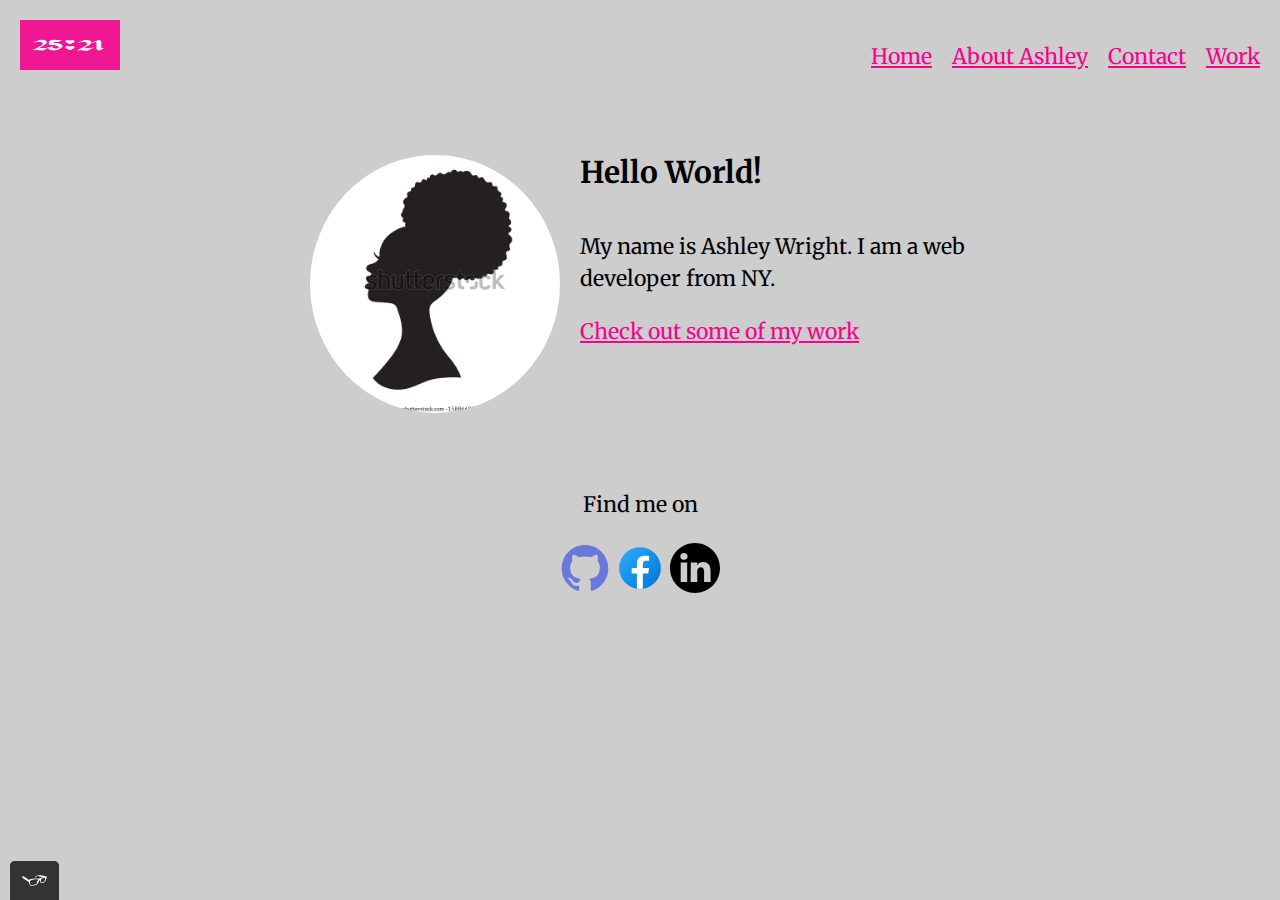
==== index.html @ 91058047 "Initial commit" ====
<!DOCTYPE html>
<html>
<head>
        <meta charset="utf-8">
        <title>Ashley Wright - Portfolio</title>
  
        <!--Edit your icon size-->
        <link rel="icon" type="image/png" href="img/favicon-32x32.png" sizes="32x32" class="favicon">
        <link rel="stylesheet" type="text/css" href="css/normalize.css">
        <link href="https://fonts.googleapis.com/css2?family=Merriweather&display=swap" rel="stylesheet">
        <link rel="stylesheet" type="text/css" href="css/style.production.css">
<header class="page-header">
    <img src="img/2521Logo.png"  class="page-header__item" alt="Logo of Ashley Wright, a stylized graphic with 25:21, the name of my company">
    <nav class="main-navigation page-header__item">
        <ul role="menubar" class="navigation-list">
            <li role="presentation">
               <a href="index.html" role="menuitem" >Home</a>
            </li> 
            <li role="presentation">
               <a href="about.html" role="menuitem">About Ashley</a>
            </li>
            <li role="presentation">
               <a href="contact.html" role="menuitem">Contact</a>
            </li>
            <li role="presentation">
               <a href="work.html" role="menuitem">Work</a>
            </li>
        </ul>
    </nav>
    </header>
</head>

<body>
   <div class="profile">
    <img src="img/bg1silhouette.webp" alt="Ashley Wright Portrait"class="portrait">
         <h1>Hello World!</h1>
         <p>
          My name is Ashley Wright. I am a <span>web</span> developer from NY.
         </p>   
         <a href="work.html">Check out some of my work</a>
   </div>   
     <footer class="page-footer">
        <p>Find me on</p>
        <div class="social-media">
         <img src="img/githubicon.svg" alt="GitHub">
         <img src="img/fbicon.svg" alt="Facebook">
         <img src="img/linkedinicon.svg" alt="LinkedIn">
      </div>
     </footer>
     <script src="js/tota11y.min.js"></script>
</body>    
</html>
---- css/style.production.css ----
body {
    background-color: #cdcdcd;
    font-family: 'Merriweather', serif;
    font-weight: 400;
    font-size: 16pt;
    line-height: 1.5;
    }
    .favicon{ 
      width: 100px;
      height: 100px;
    }

 img {
    width: 50px;
    height: 50px;
    }
 h1 {
    font-size: 30px;        
    font-weight: 700;
    line-height: 2.5;
    }
 h2 {
    font-size: 24px;
    font-weight: 700;
    line-height: 2.0;
    }
 h3 {
    font-size: 24px;
    font-weight: 700;
    line-height: 1.8;
    }
 a {
    color: #fa008d;
   }
 a:visited {
 /* visited link */
    color: #fa008d;
    }

 a:active {
 /* selected link */
    color: #00e9f4;
    }
 a:hover, a:focus {
 /* No underlining when hovering over a link */
    text-decoration: none;
   }
 .button {
 /* overwrites browser defaults and resets the border */
    border: none;
 /* takes the font from the outer container */
    font-family: inherit;
 /* styles the background color, font color, and text decoration (underline, etc.) of the button */
    background-color: #00e9f4;
    color: #fa008d;
    text-decoration: none;
 /*adds spacing to the button (this will be discussed more in-depth later) */
    padding: 10px;
    border-radius: 3px;
 /* gives the button a bottom border with a width of 2px, a type of solid, and a color in RGBA format */
    border-bottom: 2px solid rgba(0, 0, 0, 0.3);
    -webkit-transition-duration: 0.2s;
         -o-transition-duration: 0.2s;
            transition-duration: 0.2s;
    -webkit-transition-property: opacity;
    -o-transition-property: opacity;
    transition-property: opacity;
    }
 button {
 /* overwrites browser defaults and resets the border */
    border: none;
 /* takes the font from the outer container */
    font-family: inherit;
 /* styles the background color, font color, and text decoration (underline, etc.) of the button */
    background-color: #00e9f4;
    color: #fa008d;
    text-decoration: none;
 /*adds spacing to the button (this will be discussed more in-depth later) */
    padding: 10px;
    border-radius: 3px;
 /* gives the button a bottom border with a width of 2px, a type of solid, and a color in RGBA format */
    border-bottom: 2px solid rgba(0, 0, 0, 0.3);
    -webkit-transition-duration: 0.2s;
         -o-transition-duration: 0.2s;
            transition-duration: 0.2s;
    -webkit-transition-property: opacity;
    -o-transition-property: opacity;
    transition-property: opacity;
    }        
    .button:hover,
    .button:focus, 
    button:hover, 
    button:focus {
 /* lets the mouse appear as a hand when hovering over the button */
    cursor: pointer;
 /* reduces the opacity of the button to 80% */
     opacity: 0.8;
    }
     
    .page-footer {
      clear: both;
      position: relative; 
      padding-top: 75px;
      display: -webkit-box;
      display: -ms-flexbox;
      display: flex;
      -webkit-box-orient: vertical;
      -webkit-box-direction: normal;
          -ms-flex-direction: column;
              flex-direction: column;
      text-align: center;
      width: 100%;
    }

    

    .portrait {
      position: relative;
      top: 20px;
      left: 20px;
      float: left;
      width: 250px;
      height: auto;
      margin-right: 40px;
      border-radius: 50%;
    }

    .profile {
      max-width: 700px;
      margin: 0 auto;
    }

    * {
      -webkit-box-sizing: border-box;
              box-sizing: border-box;
    }

    .page-header {
      display: -webkit-box;
      display: -ms-flexbox;
      display: flex;
      width: 100%;
      padding: 20px;
      height: auto;
    }


    .page-header__item {
      -webkit-box-flex: 0;
          -ms-flex: 0 1 100px;
              flex: 0 1 100px;
    }

    .page-header__item:last-child {
      -webkit-box-flex: 1;
          -ms-flex-positive: 1;
              flex-grow: 1;
      text-align: right;
    
    }


    .navigation-list {
      list-style-type: none;
    }


    .navigation-list li {
      display: inline-block;
      margin-left: 15px;
    }
    
    .grid {
      display: -ms-grid;
      display: grid;
      -ms-grid-columns: 1fr 20px 1fr 20px 1fr;
      grid-template-columns: 1fr 1fr 1fr;
      grid-gap: 20px;
    }

    .grid__item {
      background-color: #00e9f4;
      -ms-grid-columns: 300px 300px 300px;
      grid-template-columns: 300px 300px 300px;
      -ms-grid-rows: 300px 300px;
      grid-template-rows: 300px 300px;
    }

    .grid__item > *:nth-child(1) {
    -ms-grid-row: 1;
    -ms-grid-column: 1;
    }

    .grid__item > *:nth-child(2) {
    -ms-grid-row: 1;
    -ms-grid-column: 2;
    }

    .grid__item > *:nth-child(3) {
    -ms-grid-row: 1;
    -ms-grid-column: 3;
    }

    .grid__item > *:nth-child(4) {
    -ms-grid-row: 2;
    -ms-grid-column: 1;
    }

    .grid__item > *:nth-child(5) {
    -ms-grid-row: 2;
    -ms-grid-column: 2;
    }

    .grid__item > *:nth-child(6) {
    -ms-grid-row: 2;
    -ms-grid-column: 3;
    }
    @media all and (max-width: 500px) {
      .grid {
        -ms-grid-columns: 1fr;
        grid-template-columns: 1fr;
      }
    }
    @media all and (min-width: 500px) and (max-width: 750px){
      .grid {
        -ms-grid-columns: 1fr 20px 1fr;
        grid-template-columns: 1fr 1fr;
      }
    }
    @media all and (max-width: 750px) {
      .grid {
        grid-gap: 10px;
      }
      .grid__item:last-child {
        grid-column: auto / auto;
        grid-row: auto / auto;
      }
      h1 {
        font-size: 22px;
      }
    }
    @-webkit-keyframes color-change {
      0% {
        fill: #edc655;
      }
      50% {
        fill: #fcffad;
      }
      100% {
        fill: #f76414;
      }
    }
    @keyframes color-change {
      0% {
        fill: #edc655;
      }
      50% {
        fill: #fcffad;
      }
      100% {
        fill: #f76414;
      }
    }
    .sun {
      -webkit-animation: 4s color-change infinite alternate linear;
              animation: 4s color-change infinite alternate linear;
    }
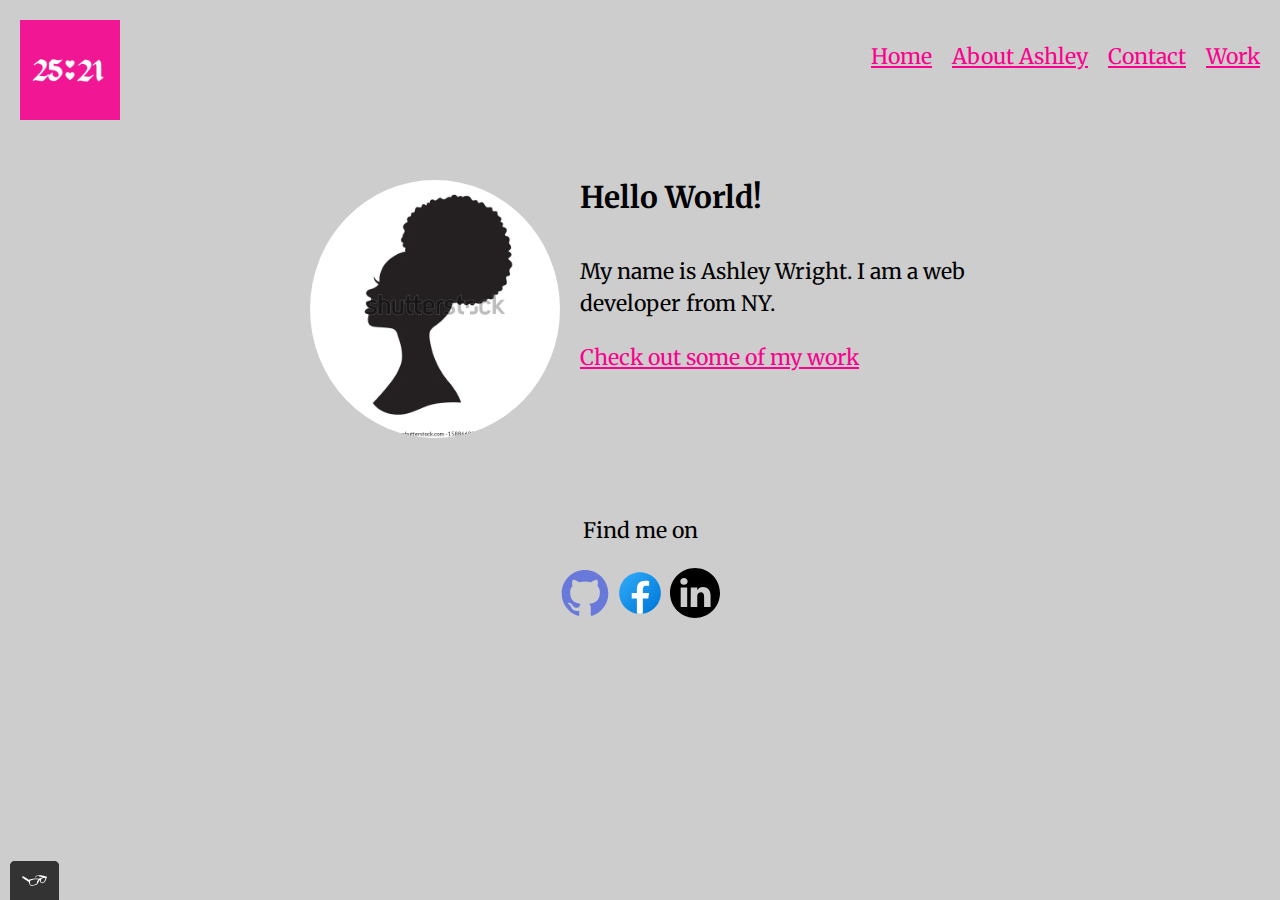
==== commit 66326bf8: "<head> tags erased/realignes code" ====
--- a/index.html
+++ b/index.html
@@ -1,6 +1,6 @@
 <!DOCTYPE html>
 <html>
-<head>
+
         <meta charset="utf-8">
         <title>Ashley Wright - Portfolio</title>
   
@@ -9,44 +9,44 @@
         <link rel="stylesheet" type="text/css" href="css/normalize.css">
         <link href="https://fonts.googleapis.com/css2?family=Merriweather&display=swap" rel="stylesheet">
         <link rel="stylesheet" type="text/css" href="css/style.production.css">
-<header class="page-header">
-    <img src="img/2521Logo.png"  class="page-header__item" alt="Logo of Ashley Wright, a stylized graphic with 25:21, the name of my company">
-    <nav class="main-navigation page-header__item">
-        <ul role="menubar" class="navigation-list">
-            <li role="presentation">
+      <header class="page-header">
+         <img src="img/2521Logo.png"  class="page-header__item" alt="Logo of Ashley Wright, a stylized graphic with 25:21, the name of my company">
+         <nav class="main-navigation page-header__item">
+            <ul role="menubar" class="navigation-list">
+               <li role="presentation">
                <a href="index.html" role="menuitem" >Home</a>
-            </li> 
-            <li role="presentation">
+               </li> 
+               <li role="presentation">
                <a href="about.html" role="menuitem">About Ashley</a>
-            </li>
-            <li role="presentation">
+               </li>
+               <li role="presentation">
                <a href="contact.html" role="menuitem">Contact</a>
-            </li>
-            <li role="presentation">
+               </li>
+               <li role="presentation">
                <a href="work.html" role="menuitem">Work</a>
-            </li>
-        </ul>
-    </nav>
+               </li>
+            </ul>
+         </nav>
     </header>
-</head>
 
-<body>
-   <div class="profile">
-    <img src="img/bg1silhouette.webp" alt="Ashley Wright Portrait"class="portrait">
+
+   <body>
+      <div class="profile">
+         <img src="img/bg1silhouette.webp" alt="Ashley Wright Portrait" class="portrait">
          <h1>Hello World!</h1>
          <p>
           My name is Ashley Wright. I am a <span>web</span> developer from NY.
          </p>   
          <a href="work.html">Check out some of my work</a>
-   </div>   
+      </div>   
      <footer class="page-footer">
         <p>Find me on</p>
         <div class="social-media">
-         <img src="img/githubicon.svg" alt="GitHub">
-         <img src="img/fbicon.svg" alt="Facebook">
-         <img src="img/linkedinicon.svg" alt="LinkedIn">
-      </div>
+            <img src="img/githubicon.svg" alt="GitHub">
+            <img src="img/fbicon.svg" alt="Facebook">
+            <img src="img/linkedinicon.svg" alt="LinkedIn">
+         </div>
      </footer>
      <script src="js/tota11y.min.js"></script>
-</body>    
+   </body>    
 </html>--- a/css/style.production.css
+++ b/css/style.production.css
@@ -12,7 +12,7 @@
 
  img {
     width: 50px;
-    height: 50px;
+    
     }
  h1 {
     font-size: 30px;        
